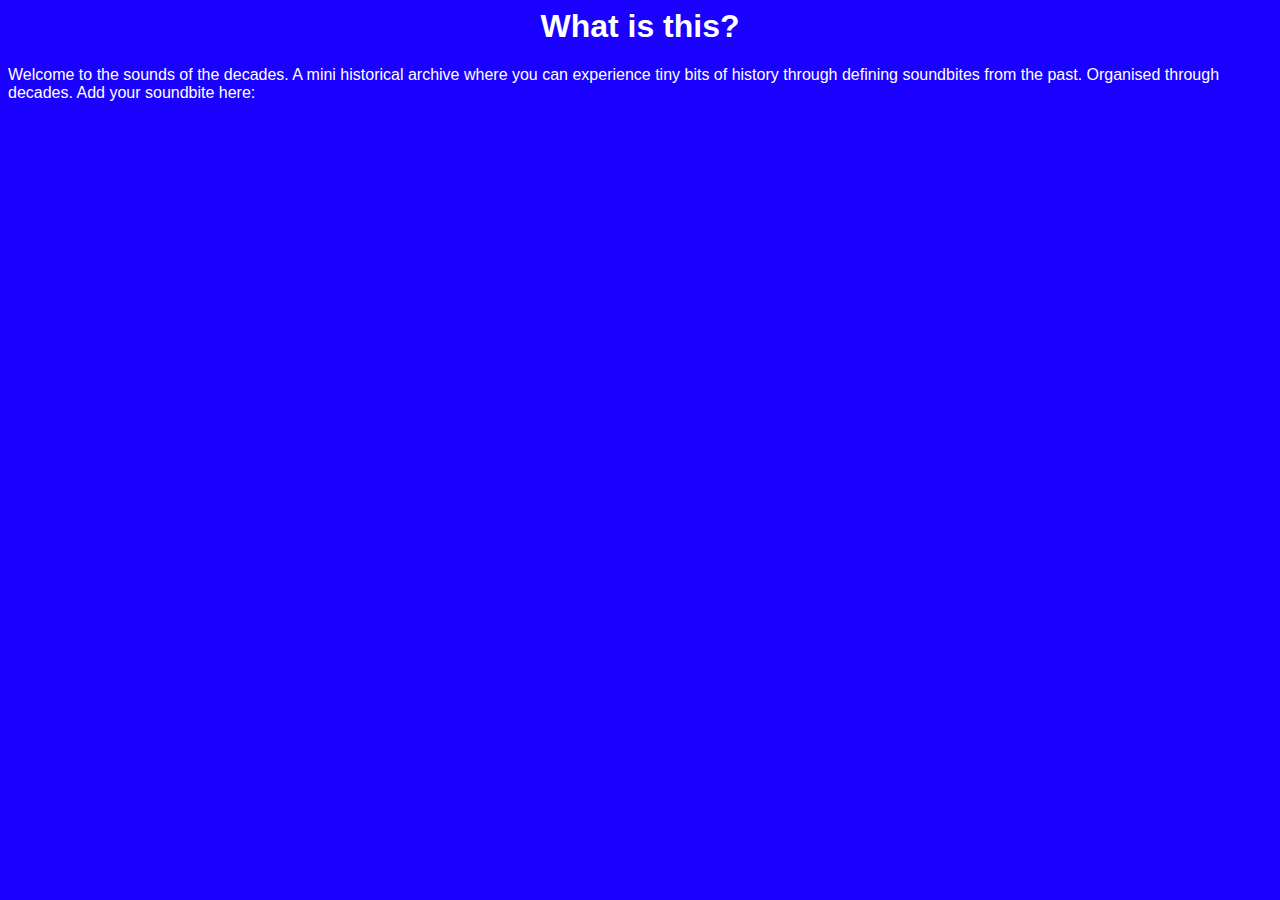
==== second_page.html @ 5577d10d "Add files via upload" ====
<!DOCTYPE html>
<html lang="en">
  <head>
    <meta charset="UTF-8" />
    <meta http-equiv="X-UA-Compatible" content="IE=edge" />
    <meta name="viewport" content="width=<device-width>, initial-scale=1.0" />
    <meta name="author" content="team" />
    <title>CFG CHALLENGE</title>
    <link rel="stylesheet" type="text/css" href="sounds.css" />
    <script src="sound.js"></script>
  </head>

  <body>
    <secondwrapper class="secondwrapper">
      <h1>What is this?</h1>
      <para>
        Welcome to the sounds of the decades. A mini historical archive where
        you can experience tiny bits of history through defining soundbites from
        the past. Organised through decades. Add your soundbite here:
      </para>
    </secondwrapper>
  </body>
</html>
---- sounds.css ----
body {
  background-color: rgb(25, 0, 255);
}

.wrapper {
  padding-right: 250px;
  padding-left:250px;
  padding-top: 0;
}

.secondwrapper {
  font-family: Arial, Helvetica, sans-serif;
  color: #ffffff;
}

.para {
  max-width: 20%;
}


h1{
  display: flex;
  justify-content: center;
  font-family:Arial, Helvetica, sans-serif;
  color: white;
  margin-top: 0;
  padding: 0;
  
  
}

header {
  background-color:pink;
  margin:0;
  padding:0;
  margin-top: 0;
}
button2{
    background-color: rgb(136, 126, 230);
    color: rgb(251, 251, 252);
    padding: 25px 32px;
    text-align: center;
    text-decoration: none;
    display: inline-block;
    font-size: 16px;
    margin: 4px 2px;
    transition-duration: 1s;
    cursor: pointer;
    border-radius: 5px;
    border-color: #ffffff;
    box-shadow: 4px 4px rgb(255, 153, 0)

  }
  
button:hover {
   background-color: hsl(299, 100%, 50%);
   box-shadow: 0 5px rgb(16s3, 159, 152);
   transform: translateY(4px);
    }

button:active {
    background-color: #e70d44;
    transform: translateY(4px);
    }

    
ul {
      display: table; 
      margin: 0 auto;
      text-align: left;
      list-style-type: none ;
      
}

li{
  margin-top: 45px;
}

.text {
  font-size: 45px;
    color: rgb(255, 153, 0);
    display: inline-block;
    line-height: 2em;
    vertical-align: middle;
    font-family:Arial, Helvetica, sans-serif;
    font-weight: 800;
  }
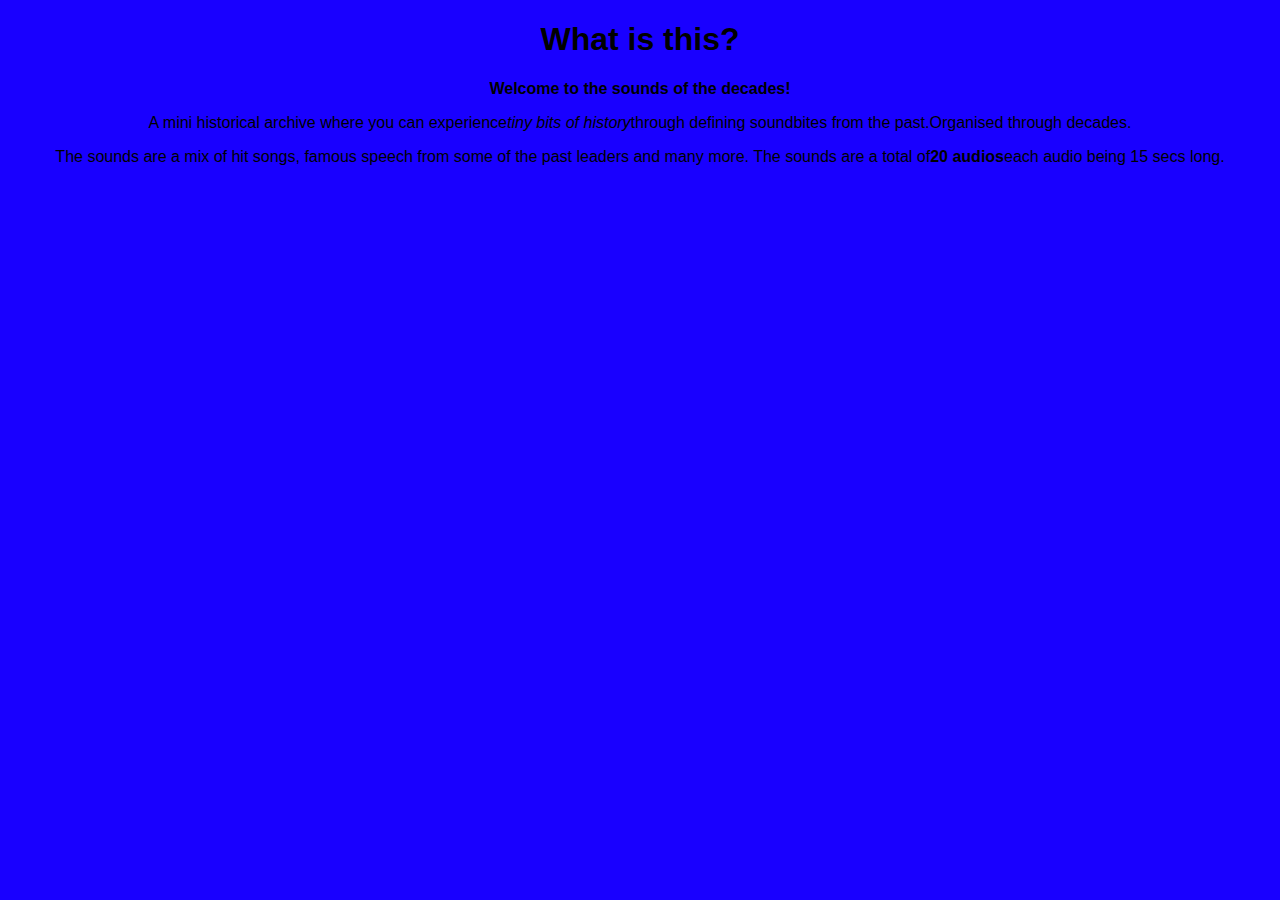
==== commit ade81d3c: "Add files via upload" ====
--- a/second_page.html
+++ b/second_page.html
@@ -13,11 +13,19 @@
   <body>
     <secondwrapper class="secondwrapper">
       <h1>What is this?</h1>
-      <para>
-        Welcome to the sounds of the decades. A mini historical archive where
-        you can experience tiny bits of history through defining soundbites from
-        the past. Organised through decades. Add your soundbite here:
-      </para>
+      <p>
+        <strong>Welcome to the sounds of the decades!</strong>
+        </p>
+        <p>
+        A mini historical archive where
+        you can experience <i>tiny bits of history</i> through defining soundbites from
+        the past.Organised through decades. 
+      </p>
+
+      <p>
+        The sounds are a mix of hit songs, famous speech from some of the past leaders and many more.
+        The sounds are a total of  <strong>  20 audios</strong>  each audio being 15 secs long.
+      </p>
     </secondwrapper>
   </body>
 </html>
--- a/sounds.css
+++ b/sounds.css
@@ -1,41 +1,12 @@
 body {
-  background-color: rgb(25, 0, 255);
-}
+    background-color: rgb(25, 0, 255);
+  }
+  h1{
+    display: flex;
+    justify-content: center;
+    font-family:Arial, Helvetica, sans-serif; }
 
-.wrapper {
-  padding-right: 250px;
-  padding-left:250px;
-  padding-top: 0;
-}
-
-.secondwrapper {
-  font-family: Arial, Helvetica, sans-serif;
-  color: #ffffff;
-}
-
-.para {
-  max-width: 20%;
-}
-
-
-h1{
-  display: flex;
-  justify-content: center;
-  font-family:Arial, Helvetica, sans-serif;
-  color: white;
-  margin-top: 0;
-  padding: 0;
-  
-  
-}
-
-header {
-  background-color:pink;
-  margin:0;
-  padding:0;
-  margin-top: 0;
-}
-button2{
+button{
     background-color: rgb(136, 126, 230);
     color: rgb(251, 251, 252);
     padding: 25px 32px;
@@ -49,39 +20,43 @@
     border-radius: 5px;
     border-color: #ffffff;
     box-shadow: 4px 4px rgb(255, 153, 0)
-
-  }
-  
+}
 button:hover {
-   background-color: hsl(299, 100%, 50%);
-   box-shadow: 0 5px rgb(16s3, 159, 152);
-   transform: translateY(4px);
-    }
-
+    background-color: hsl(36, 100%, 50%);
+    box-shadow: 0 5px rgb(163, 159, 152);
+    transform: translateY(4px);
+     }
 button:active {
     background-color: #e70d44;
     transform: translateY(4px);
     }
-
-    
-ul {
-      display: table; 
-      margin: 0 auto;
-      text-align: left;
-      list-style-type: none ;
-      
+    ul {
+        display: table; 
+        margin: 0 auto;
+        text-align: left;
+        list-style-type: none ;  
+  }
+li{
+    margin-top: 45px;
 }
-
-li{
-  margin-top: 45px;
-}
-
 .text {
-  font-size: 45px;
+    font-size: 45px;
     color: rgb(255, 153, 0);
     display: inline-block;
     line-height: 2em;
     vertical-align: middle;
     font-family:Arial, Helvetica, sans-serif;
     font-weight: 800;
-  }+    }
+
+
+   
+hr {margin-left:  25%;
+    margin-right: 22.5%;
+    margin-top: 3% }
+p{
+    display: flex;
+    justify-content: center;
+    font-family:Arial, Helvetica, sans-serif;  
+}
+      
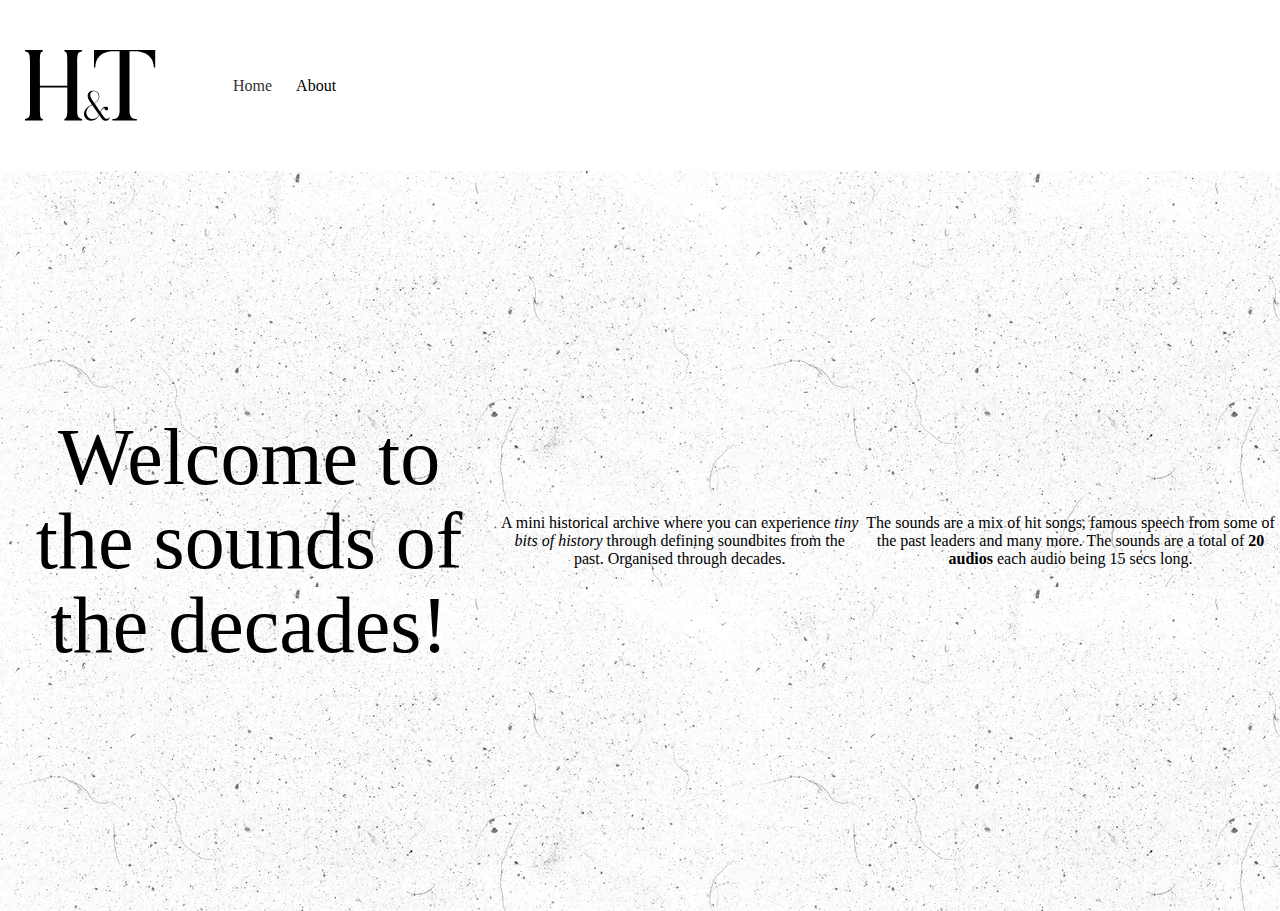
==== commit 9b069f7c: "Co-authored-by: Michael Fatoki Bello <lovekaizen@users.noreply.github.com>" ====
--- a/second_page.html
+++ b/second_page.html
@@ -7,25 +7,43 @@
     <meta name="author" content="team" />
     <title>CFG CHALLENGE</title>
     <link rel="stylesheet" type="text/css" href="sounds.css" />
+    <link href="https://fonts.cdnfonts.com/css/butler" rel="stylesheet" />
     <script src="sound.js"></script>
   </head>
 
+  <header>
+    <svg width="131" height="71" viewBox="0 0 131 71" fill="none" xmlns="http://www.w3.org/2000/svg">
+      <path d="M52.2 13.9C52.2 4.2 52.4 2.2 57.1 1.3V0H39.4V1.3C42.2 2.2 42.3 4.2 42.3 13.9V35.8H14.9V13.9C14.9 4.2 15 2.2 17.8 1.3V0H0V1.3C4.8 2.2 5 4.9 5 13.9V56.8C5 66.4 5.3 67.7 0 69.1V70.4H17.8V69.1C15 68.1 14.9 67 14.9 56.8V37.5H42.3V56.8C42.3 65.7 42.1 68.1 39.4 69.1V70.4H57.1V69.1C51.9 67.7 52.2 65 52.2 56.8V13.9Z" fill="black" />
+      <path d="M67.4864 41.48C69.2064 40.84 71.2064 41.4 72.3664 42.64C74.5664 45.36 74.8064 49.92 69.4064 53.2L66.6064 49.12C64.6864 46.28 64.6464 42.56 67.4864 41.48ZM63.0464 66.96C59.3664 62.72 62.2864 58 64.7264 56.44L67.1664 54.96L73.9664 64.68C71.8064 69.84 65.8464 70.24 63.0464 66.96ZM84.2864 66.92C84.2064 68.28 83.0464 68.8 81.9264 68.8C81.9264 68.8 80.1664 68.76 78.8864 66.88L75.7264 62.36C76.8864 58.4 79.6464 57.8 79.6464 58.72C79.6864 59.2 79.8064 59.48 80.2864 59.88C81.0464 60.52 82.1264 60.4 82.7664 59.68C83.5264 58.84 83.1664 57.72 82.5664 57.24C81.9664 56.76 81.0864 56.68 80.2864 56.84C79.2864 57.08 76.9264 57.76 75.4064 61.96L69.6864 53.56C75.9664 49.56 74.6464 44.48 72.7664 42.36C71.6064 41.04 69.6064 40.32 67.0464 40.76C62.5664 41.52 60.8864 46.32 65.0064 51.84L66.8864 54.56L64.4064 56.08C61.1664 57.88 56.4064 63.12 60.7264 68.24C65.1264 73.48 73.0064 69.6 74.2864 65.12L76.7264 68.76C78.2464 71 81.1264 70.76 81.1264 70.76C82.6064 70.68 84.6064 69.56 84.6864 66.92H84.2864Z" fill="black" />
+      <path d="M69 0V17.6H70.3C70.7 1.5 85.6 1.3 88.7 1.3H94.6V60.7C94.6 67.3 91.6 69.1 87.4 69.1V70.4H111.8V69.1C107.6 69.1 104.5 67.3 104.5 60.7V1.3H110.4C111.8 1.3 128.5 1.5 128.9 17.6H130.2V0H69Z" fill="black" />
+    </svg>
+    <ul class="menu">
+
+      
+      <li>
+        <a class="active" href="/index.html">Home</a>
+      </li>
+      <li>
+        <a href="/second_page.html">About</a>
+      </li>
+    </ul>
+  </header>
+
+
+
   <body>
-    <secondwrapper class="secondwrapper">
-      <h1>What is this?</h1>
-      <p>
-        <strong>Welcome to the sounds of the decades!</strong>
-        </p>
+    <div class=hero>
+      <div class="intro2">
+        <h1>Welcome to the sounds of the decades!</h1>
+      </div>
         <p>
         A mini historical archive where
-        you can experience <i>tiny bits of history</i> through defining soundbites from
-        the past.Organised through decades. 
+        you can experience <i>tiny bits of history </i> through defining soundbites from
+        the past. Organised through decades. 
       </p>
-
       <p>
         The sounds are a mix of hit songs, famous speech from some of the past leaders and many more.
         The sounds are a total of  <strong>  20 audios</strong>  each audio being 15 secs long.
       </p>
-    </secondwrapper>
   </body>
 </html>
--- a/sounds.css
+++ b/sounds.css
@@ -1,62 +1,131 @@
 body {
-    background-color: rgb(25, 0, 255);
+
+  margin: 0;
+}
+
+.intro {
+  font-family: Butler;
+  font-size: 120px;
+  font-weight: 100;
+  padding: 0;
+  line-height: 70%;
+  position: relative;
+}
+
+.intro2 {
+    display: flex;
+    flex-direction: column;
+    font-family: Butler;
+    font-size: 120px;
+    font-weight: 100;
+    padding: 0;
+    line-height: 70%;
   }
-  h1{
-    display: flex;
-    justify-content: center;
-    font-family:Arial, Helvetica, sans-serif; }
-
-button{
-    background-color: rgb(136, 126, 230);
-    color: rgb(251, 251, 252);
-    padding: 25px 32px;
-    text-align: center;
-    text-decoration: none;
-    display: inline-block;
-    font-size: 16px;
-    margin: 4px 2px;
-    transition-duration: 1s;
-    cursor: pointer;
-    border-radius: 5px;
-    border-color: #ffffff;
-    box-shadow: 4px 4px rgb(255, 153, 0)
-}
-button:hover {
-    background-color: hsl(36, 100%, 50%);
-    box-shadow: 0 5px rgb(163, 159, 152);
-    transform: translateY(4px);
-     }
-button:active {
-    background-color: #e70d44;
-    transform: translateY(4px);
-    }
-    ul {
-        display: table; 
-        margin: 0 auto;
-        text-align: left;
-        list-style-type: none ;  
-  }
-li{
-    margin-top: 45px;
-}
-.text {
-    font-size: 45px;
-    color: rgb(255, 153, 0);
-    display: inline-block;
-    line-height: 2em;
-    vertical-align: middle;
-    font-family:Arial, Helvetica, sans-serif;
-    font-weight: 800;
-    }
 
 
-   
-hr {margin-left:  25%;
-    margin-right: 22.5%;
-    margin-top: 3% }
-p{
-    display: flex;
-    justify-content: center;
-    font-family:Arial, Helvetica, sans-serif;  
+.hero {
+  height: 740px;
+  display: flex;
+  justify-content: center;
+  align-items: center;
+  text-align: center;
+  background-image: url('new.3340a84f967c58e17b6d5ac2ab732fdd.gif');
 }
-      
+
+header {
+  display: flex;
+  align-items: center;
+  padding: 50px 0;
+  width: 100vw;
+  justify-items: space-between;
+}
+
+svg {
+  display: flex;
+  padding: 0 25px;
+}
+
+.menu {
+  font-family: Butler;
+  font-weight: 400;
+  display: flex;
+  list-style: none;
+  justify-self: flex-end;
+}
+
+
+.menu li {
+  padding: 0;
+  margin: 0 12px;
+  list-style: none;
+  display: inline-block;
+}
+
+.menu li a {
+  color: black;
+  text-align: center;
+  text-decoration: none;
+}
+
+.menu a:hover {
+  color: black;
+}
+
+/* Add a color to the active/current link */
+.menu a.active {
+  color: #333;
+}
+
+h1 {
+  display: flex;
+  justify-content: center;
+  align-items: center;
+  font-family: Butler;
+  font-size: 80px;
+  font-weight: 300;
+  justify-content: space-between;
+}
+
+button {
+  background-color: rgb(136, 126, 230);
+  color: rgb(251, 251, 252);
+  padding: 25px 32px;
+  text-align: center;
+  text-decoration: none;
+  display: inline-block;
+  font-size: 16px;
+  margin: 4px 2px;
+  transition-duration: 1s;
+  cursor: pointer;
+  border-radius: 5px;
+  border-color: #ffffff;
+  box-shadow: 4px 4px rgb(255, 153, 0);
+}
+
+button:hover {
+  background-color: hsl(36, 100%, 50%);
+  box-shadow: 0 5px rgb(163, 159, 152);
+  transform: translateY(4px);
+}
+
+button:active {
+  background-color: #e70d44;
+  transform: translateY(4px);
+}
+
+.text {
+  font-size: 45px;
+  color: rgb(255, 153, 0);
+  display: inline-block;
+  line-height: 2em;
+  vertical-align: middle;
+  font-family: Arial, Helvetica, sans-serif;
+  font-weight: 800;
+}
+
+
+footer {
+  font-family: Butler;
+  font-size: 12px;
+  font-weight: 300;
+}
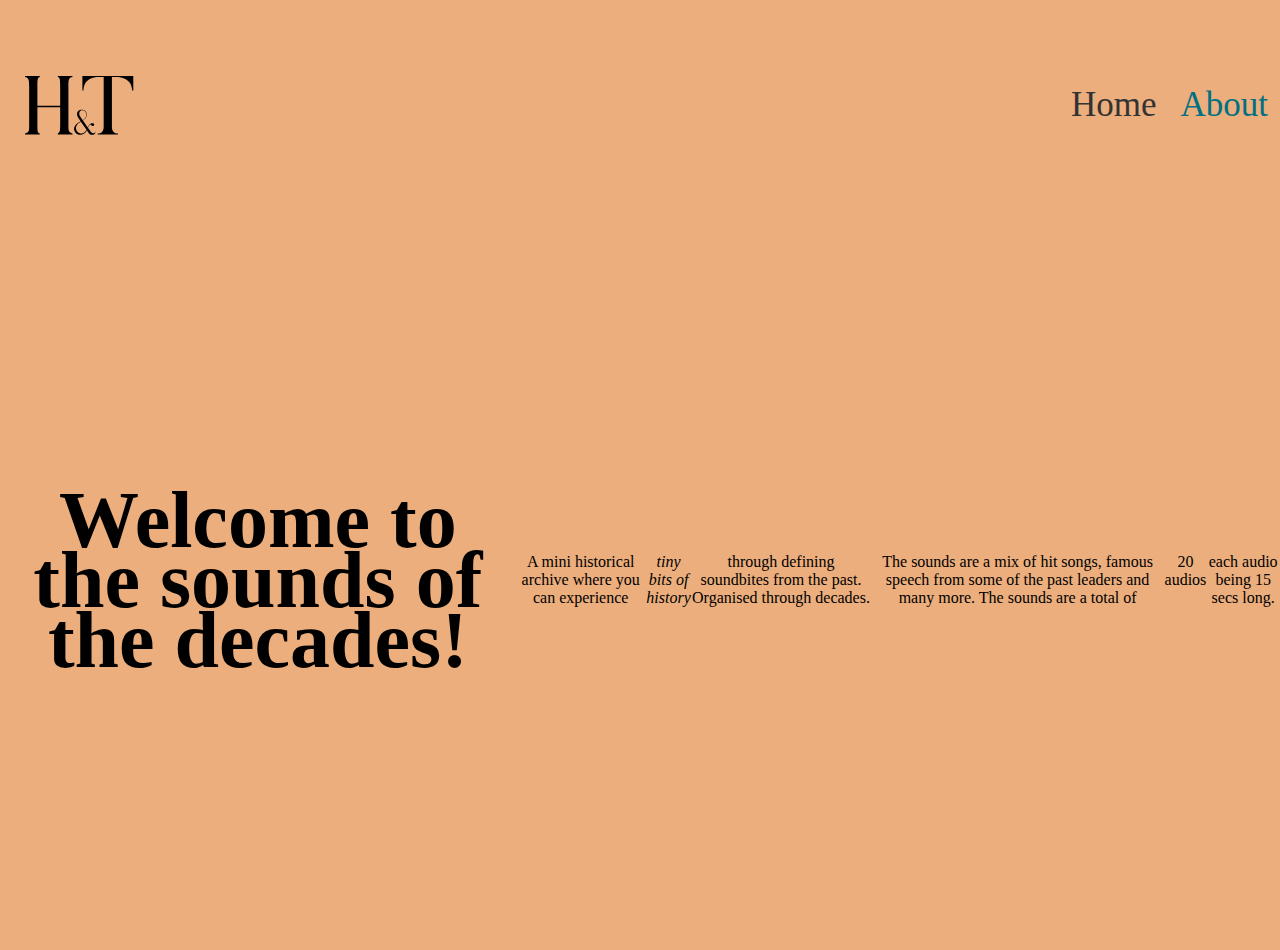
==== commit be2ff321: "Add files via upload" ====
--- a/second_page.html
+++ b/second_page.html
@@ -7,6 +7,7 @@
     <meta name="author" content="team" />
     <title>CFG CHALLENGE</title>
     <link rel="stylesheet" type="text/css" href="sounds.css" />
+    <link rel="stylesheet" type="text/css" href="sounds2.css" />
     <link href="https://fonts.cdnfonts.com/css/butler" rel="stylesheet" />
     <script src="sound.js"></script>
   </head>
--- a/sounds.css
+++ b/sounds.css
@@ -1,131 +1,216 @@
-body {
-
-  margin: 0;
-}
-
-.intro {
-  font-family: Butler;
-  font-size: 120px;
-  font-weight: 100;
-  padding: 0;
-  line-height: 70%;
-  position: relative;
-}
-
-.intro2 {
-    display: flex;
-    flex-direction: column;
-    font-family: Butler;
-    font-size: 120px;
-    font-weight: 100;
-    padding: 0;
-    line-height: 70%;
-  }
-
-
-.hero {
-  height: 740px;
-  display: flex;
-  justify-content: center;
-  align-items: center;
-  text-align: center;
-  background-image: url('new.3340a84f967c58e17b6d5ac2ab732fdd.gif');
-}
-
-header {
-  display: flex;
-  align-items: center;
-  padding: 50px 0;
-  width: 100vw;
-  justify-items: space-between;
-}
-
-svg {
-  display: flex;
-  padding: 0 25px;
-}
-
-.menu {
-  font-family: Butler;
-  font-weight: 400;
-  display: flex;
-  list-style: none;
-  justify-self: flex-end;
-}
-
-
-.menu li {
-  padding: 0;
-  margin: 0 12px;
-  list-style: none;
-  display: inline-block;
-}
-
-.menu li a {
-  color: black;
-  text-align: center;
-  text-decoration: none;
-}
-
-.menu a:hover {
-  color: black;
-}
-
-/* Add a color to the active/current link */
-.menu a.active {
-  color: #333;
-}
-
-h1 {
-  display: flex;
-  justify-content: center;
-  align-items: center;
-  font-family: Butler;
-  font-size: 80px;
-  font-weight: 300;
-  justify-content: space-between;
-}
-
-button {
-  background-color: rgb(136, 126, 230);
-  color: rgb(251, 251, 252);
-  padding: 25px 32px;
-  text-align: center;
-  text-decoration: none;
-  display: inline-block;
-  font-size: 16px;
-  margin: 4px 2px;
-  transition-duration: 1s;
-  cursor: pointer;
-  border-radius: 5px;
-  border-color: #ffffff;
-  box-shadow: 4px 4px rgb(255, 153, 0);
-}
-
-button:hover {
-  background-color: hsl(36, 100%, 50%);
-  box-shadow: 0 5px rgb(163, 159, 152);
-  transform: translateY(4px);
-}
-
-button:active {
-  background-color: #e70d44;
-  transform: translateY(4px);
-}
-
-.text {
-  font-size: 45px;
-  color: rgb(255, 153, 0);
-  display: inline-block;
-  line-height: 2em;
-  vertical-align: middle;
-  font-family: Arial, Helvetica, sans-serif;
-  font-weight: 800;
-}
-
-
-footer {
-  font-family: Butler;
-  font-size: 12px;
-  font-weight: 300;
-}
+
+
+ body {
+    margin: 0;
+    background-color: #ECAE7D ;
+    font-family: Butler;
+  }
+
+    svg {
+        display: flex;
+        padding: 0 25px;
+        color: white;
+      }
+
+  
+  .intro {
+    font-family: Butler;
+    font-size: 70px;
+    font-weight: 200;
+    padding: 0;
+    line-height: 160%;
+    color: #E83119;
+    position: relative;
+    text-shadow: 2px 2px #fceded;
+  }
+  
+  .intro2 {
+      display: flex;
+      flex-direction: column;
+      font-family: Butler;
+      font-size: 40px;
+      font-weight: 100;
+      padding: 0;
+      line-height: 150%;
+    }
+  
+    .demo-bg {
+        opacity: 0.15;
+        position: absolute;
+        left: 0;
+        top: 0;
+        width: 100%;
+        height: auto;
+      }
+
+  
+  .hero {
+    height: 740px;
+    display: flex;
+    justify-content: center;
+    align-items: center;
+    text-align: center;
+    
+  }
+  
+  header {
+    display: flex;
+    align-items: center;
+    padding: 50px 0;
+    width: 100vw;
+    justify-items: space-between;
+    overflow: hidden;
+    position: relative;
+
+  }
+  
+  .logo {
+    display: flex;
+    padding: 0 70px;
+  }
+  
+  .menu {
+    font-family: Butler;
+    font-weight: 400;
+    font-size: 35px;
+    display: flex;
+    list-style: none;
+    padding-left: 900px;
+  }
+  
+  
+  .menu li {
+    padding: 0;
+    margin: 0 12px;
+    list-style: none;
+    display: inline-block;
+  }
+  
+  .menu li a {
+    color: #007082;
+    text-align: center;
+    text-decoration: none;
+  }
+  
+  .menu a:hover {
+    color: #ED6335;
+  }
+
+  .menu a.active {
+    color: #333;
+  }
+
+
+  .sub-container {
+    display: flex;
+    flex-direction: row;
+    list-style: none;
+    justify-content: space-between;
+  }
+
+  .sub-container2 {
+    display: flex;
+    flex-direction: row;
+    list-style: none;
+  }
+
+  .sub-container3 {
+    display: flex;
+    flex-direction: row;
+    list-style: none;
+  }
+
+  .sub-container4 {
+    display: flex;
+    flex-direction: row;
+    list-style: none;
+  }
+  .sub-container5 {
+    display: flex;
+    flex-direction: row;
+    list-style: none;
+  }
+
+  button {
+    background-color: #8DB5AC;
+    color: white;
+    padding: 25px 32px;
+    text-align: center;
+    text-decoration: none;
+    display: inline-block;
+    font-size: 25px;
+    margin: 4px 2px;
+    transition-duration: 1s;
+    cursor: pointer;
+    border-radius: 40px;
+    border-color: #FFFFFF;
+    box-shadow: 4px 4px rgb(255, 153, 0);
+    font-family: butler;
+}
+button:hover {
+    background-color: hsl(29, 93%, 49%);
+    box-shadow: 0 5px rgb(95, 74, 39);
+    transform: translateY(4px);
+     }
+button:active {
+    background-color: #2F225C;
+    transform: translateY(4px);
+    }
+.button-container {
+justify-content: center;
+flex-direction: column;
+display: flex;
+margin: 0 auto;
+text-align: left;
+list-style-type: none;
+align-items: center;
+  }
+li{
+    margin-top: 45px;
+}
+.text {
+    font-size: 45px;
+    color: #007082;
+    display: inline-block;
+    line-height: 2em;
+    vertical-align: middle;
+    font-family: butler;
+    font-weight: 400;
+    }
+
+hr {margin-left:  25%;
+    margin-right: 22.5%;
+    margin-top: 3% }
+p{
+    display: flex;
+    justify-content: center;
+    font-family: Butler;
+    font-weight: 100;
+}
+
+footer {
+    display: flex;
+    height: 130px;
+    align-items: center;
+    justify-content: center;
+    font-family: Butler;
+    font-size: 12px;
+    font-weight: 300;
+    background-color: #e79e64;
+    color: white; 
+}
+  
+    .logo2 {
+    display: flex;
+    color: white;
+    height: 30px;
+    width: 30px;
+  }
+  .container2 {
+    height: 800px;
+    display: flex;
+    justify-content: center;
+    align-items: center;
+    text-align: center;
+  }
+  